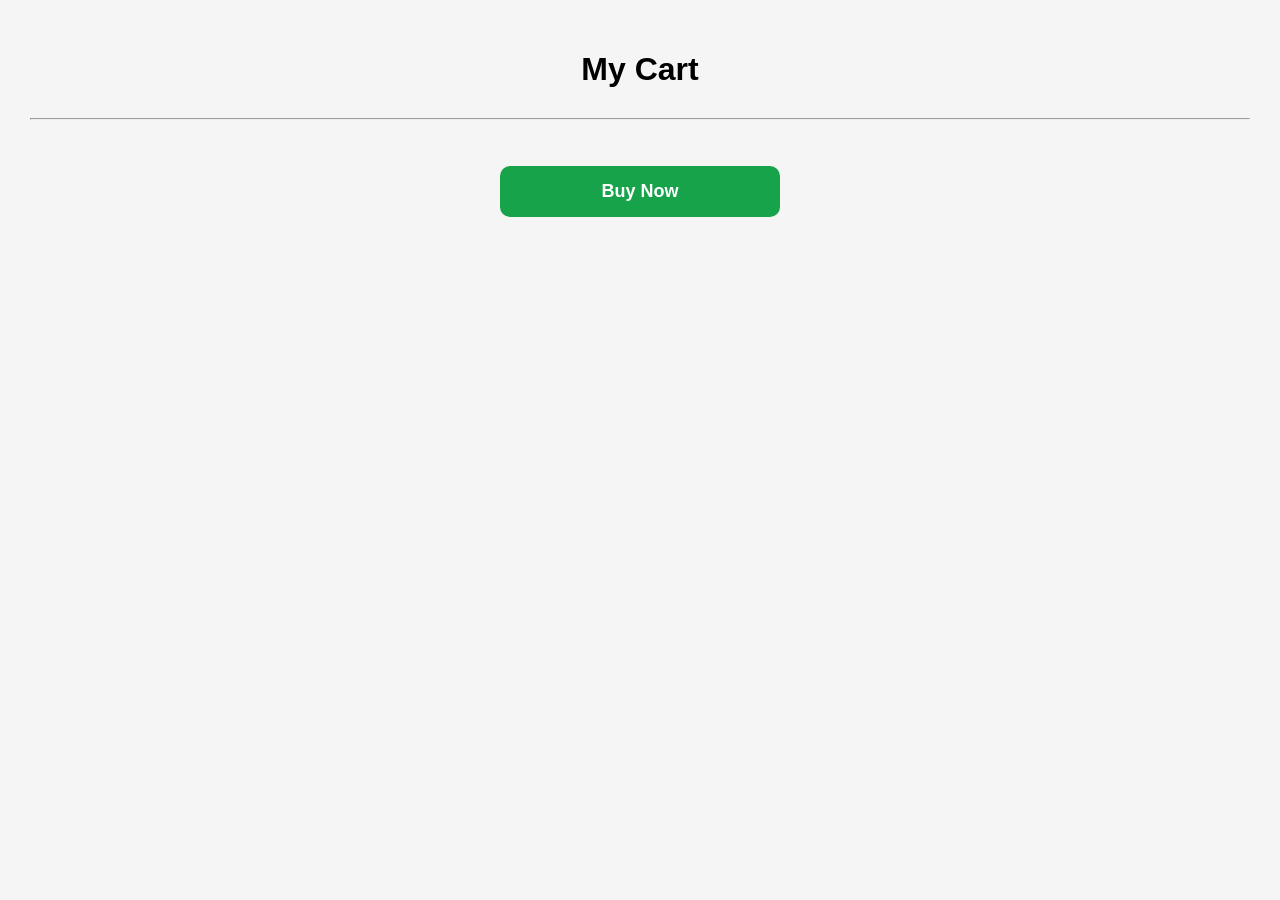
==== src/main/resources/static/cart.html @ d499ab83 "Initial commit" ====
<!DOCTYPE html>
<html>

<head>
    <title>My Cart</title>

    <style>
        body {
            font-family: Arial, sans-serif;
            background: #f5f5f5;
            margin: 0;
            padding: 30px;
        }

        h1 {
            text-align: center;
            margin-bottom: 30px;
        }

        #cartItems {
            max-width: 900px;
            margin: auto;
        }

        .cart-item {
            background: white;
            border-radius: 10px;
            padding: 20px;
            margin-bottom: 15px;

            display: flex;
            justify-content: space-between;
            align-items: center;

            box-shadow: 0 2px 10px rgba(0, 0, 0, 0.1);
        }

        .product-info h3 {
            margin: 0;
            font-size: 20px;
        }

        .product-info p {
            margin-top: 8px;
            color: #666;
            font-size: 18px;
        }

        .delete-btn {
            background: #ff4d4d;
            color: white;
            border: none;
            padding: 10px 18px;
            border-radius: 6px;
            cursor: pointer;
            font-weight: bold;
        }

        .delete-btn:hover {
            background: #e60000;
        }

        .total-box {
            max-width: 900px;
            margin: 20px auto;
            background: white;
            padding: 20px;
            border-radius: 10px;
            text-align: right;
            font-size: 24px;
            font-weight: bold;
            box-shadow: 0 2px 10px rgba(0, 0, 0, 0.1);
        }

        .continue-btn {
            display: block;
            width: 250px;
            margin: 30px auto;
            text-align: center;
            background: black;
            color: white;
            padding: 15px;
            text-decoration: none;
            border-radius: 8px;
        }

        .continue-btn:hover {
            background: #333;
        }

        @media (max-width: 768px) {

            .cart-item,
            .wishlist-item {
                flex-direction: column;
                align-items: flex-start;
                gap: 15px;
            }

            .delete-btn,
            .cart-btn {
                width: 100%;
                margin-top: 8px;
            }

            .continue-btn {
                width: 100%;
                max-width: 300px;
            }

            .total-box {
                text-align: center;
            }

            body {
                padding: 15px;
            }
        }

        @media (max-width: 480px) {

            h1 {
                font-size: 24px;
            }

            .product-info h3 {
                font-size: 16px;
            }

            .product-info p {
                font-size: 14px;
            }

            .cart-item,
            .wishlist-item {
                padding: 15px;
            }

            .delete-btn,
            .cart-btn {
                font-size: 14px;
                padding: 12px;
            }
        }

        .buy-btn {

            display: block;
            width: 250px;

            margin: 20px auto;

            background: #16a34a;

            color: white;

            text-align: center;

            text-decoration: none;

            padding: 15px;

            border-radius: 10px;

            font-size: 18px;

            font-weight: bold;

            transition: .3s;
        }

        .buy-btn:hover {

            background: #15803d;

        }
    </style>
</head>

<body>

    <h1>My Cart</h1>

    <hr>

    <div id="cartItems"></div>

    <br>

    <!-- <a href="index.html">
        Continue Shopping
    </a> -->

    <a href="checkout.html" class="buy-btn">
        Buy Now
    </a>

    <script src="assets/js/cart.js"></script>

</body>

</html>
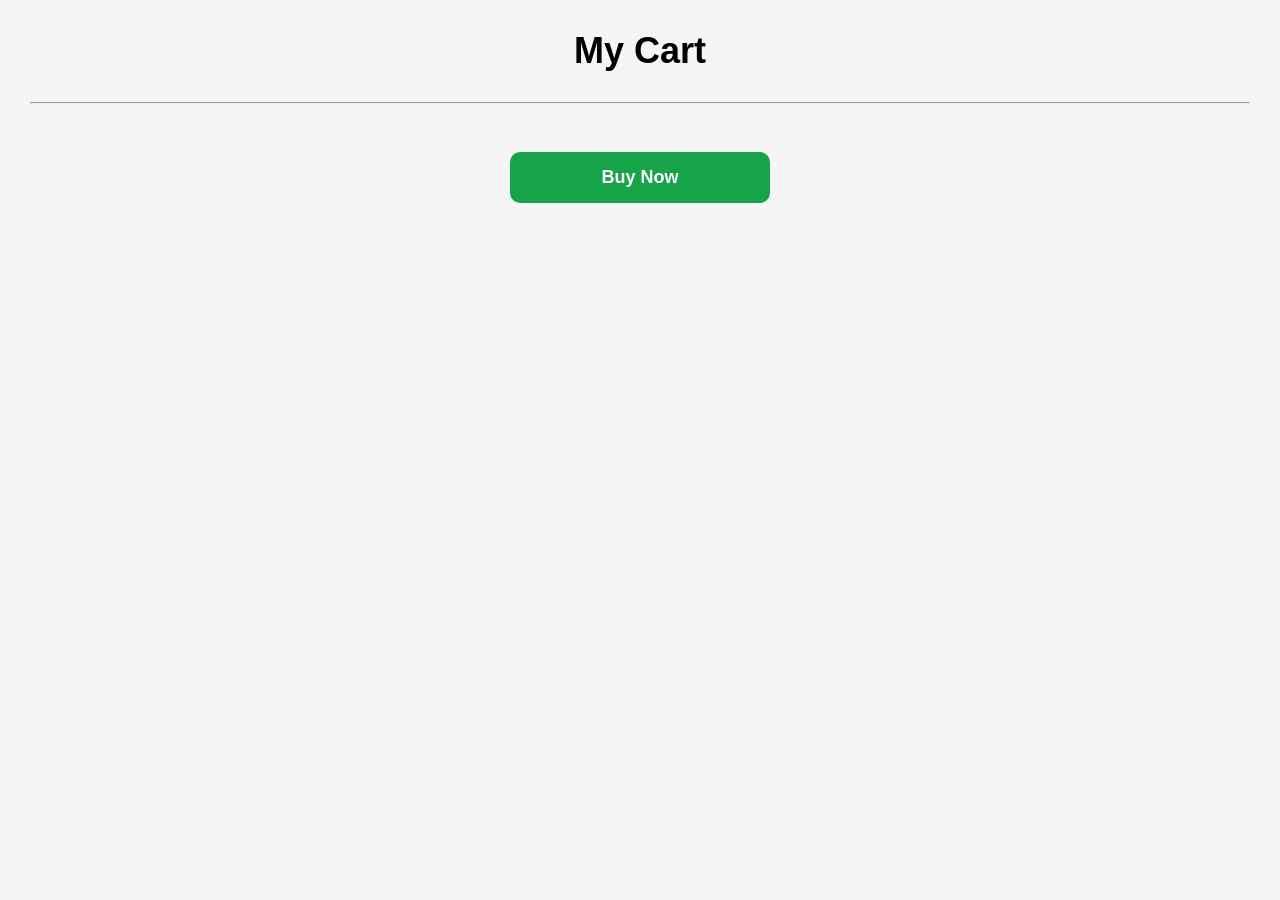
==== commit 79857235: "Improve responsive design for cart and wishlist pages" ====
--- a/src/main/resources/static/cart.html
+++ b/src/main/resources/static/cart.html
@@ -5,173 +5,325 @@
     <title>My Cart</title>
 
     <style>
+        * {
+            margin: 0;
+            padding: 0;
+            box-sizing: border-box;
+            font-family: Arial, sans-serif;
+        }
+
         body {
-            font-family: Arial, sans-serif;
             background: #f5f5f5;
-            margin: 0;
             padding: 30px;
         }
 
         h1 {
             text-align: center;
             margin-bottom: 30px;
+            font-size: 36px;
         }
 
         #cartItems {
-            max-width: 900px;
+            width: 100%;
+            max-width: 950px;
             margin: auto;
         }
 
         .cart-item {
-            background: white;
+
+            background: #fff;
+
+            border-radius: 12px;
+
+            padding: 20px;
+
+            margin-bottom: 20px;
+
+            display: flex;
+
+            justify-content: space-between;
+
+            align-items: center;
+
+            gap: 20px;
+
+            flex-wrap: wrap;
+
+            box-shadow: 0 4px 12px rgba(0, 0, 0, .1);
+
+            transition: .3s;
+        }
+
+        .cart-item:hover {
+
+            transform: translateY(-4px);
+        }
+
+        .product-info {
+
+            flex: 1;
+
+            min-width: 250px;
+        }
+
+        .product-info h3 {
+
+            font-size: 22px;
+
+            margin-bottom: 10px;
+
+            word-break: break-word;
+        }
+
+        .product-info p {
+
+            font-size: 19px;
+
+            color: #666;
+
+            font-weight: bold;
+        }
+
+        .delete-btn {
+
+            background: #ef4444;
+
+            color: #fff;
+
+            border: none;
+
+            padding: 12px 20px;
+
+            border-radius: 8px;
+
+            cursor: pointer;
+
+            font-size: 15px;
+
+            font-weight: bold;
+
+            min-width: 150px;
+
+            transition: .3s;
+        }
+
+        .delete-btn:hover {
+
+            background: #dc2626;
+        }
+
+        .total-box {
+
+            width: 100%;
+
+            max-width: 950px;
+
+            margin: 25px auto;
+
+            background: #fff;
+
+            padding: 20px;
+
+            border-radius: 12px;
+
+            text-align: right;
+
+            font-size: 24px;
+
+            font-weight: bold;
+
+            box-shadow: 0 4px 12px rgba(0, 0, 0, .1);
+        }
+
+        .continue-btn {
+
+            display: block;
+
+            width: 260px;
+
+            margin: 20px auto;
+
+            background: #111827;
+
+            color: #fff;
+
+            text-align: center;
+
+            text-decoration: none;
+
+            padding: 15px;
+
             border-radius: 10px;
-            padding: 20px;
-            margin-bottom: 15px;
-
-            display: flex;
-            justify-content: space-between;
-            align-items: center;
-
-            box-shadow: 0 2px 10px rgba(0, 0, 0, 0.1);
-        }
-
-        .product-info h3 {
-            margin: 0;
-            font-size: 20px;
-        }
-
-        .product-info p {
-            margin-top: 8px;
-            color: #666;
+
+            font-size: 17px;
+
+            font-weight: bold;
+
+            transition: .3s;
+        }
+
+        .continue-btn:hover {
+
+            background: #374151;
+        }
+
+        .buy-btn {
+
+            display: block;
+
+            width: 260px;
+
+            margin: 30px auto;
+
+            background: #16a34a;
+
+            color: #fff;
+
+            text-align: center;
+
+            text-decoration: none;
+
+            padding: 15px;
+
+            border-radius: 10px;
+
             font-size: 18px;
-        }
-
-        .delete-btn {
-            background: #ff4d4d;
-            color: white;
-            border: none;
-            padding: 10px 18px;
-            border-radius: 6px;
-            cursor: pointer;
-            font-weight: bold;
-        }
-
-        .delete-btn:hover {
-            background: #e60000;
-        }
-
-        .total-box {
-            max-width: 900px;
-            margin: 20px auto;
-            background: white;
-            padding: 20px;
-            border-radius: 10px;
-            text-align: right;
-            font-size: 24px;
-            font-weight: bold;
-            box-shadow: 0 2px 10px rgba(0, 0, 0, 0.1);
-        }
-
-        .continue-btn {
-            display: block;
-            width: 250px;
-            margin: 30px auto;
-            text-align: center;
-            background: black;
-            color: white;
-            padding: 15px;
-            text-decoration: none;
-            border-radius: 8px;
-        }
-
-        .continue-btn:hover {
-            background: #333;
-        }
-
-        @media (max-width: 768px) {
-
-            .cart-item,
-            .wishlist-item {
+
+            font-weight: bold;
+
+            transition: .3s;
+        }
+
+        .buy-btn:hover {
+
+            background: #15803d;
+        }
+
+        /* ===========================
+   Tablet
+=========================== */
+
+        @media(max-width:768px) {
+
+            body {
+                padding: 20px;
+            }
+
+            h1 {
+                font-size: 30px;
+            }
+
+            .cart-item {
+
                 flex-direction: column;
-                align-items: flex-start;
-                gap: 15px;
-            }
-
-            .delete-btn,
-            .cart-btn {
-                width: 100%;
-                margin-top: 8px;
-            }
-
+
+                align-items: stretch;
+
+                gap: 18px;
+            }
+
+            .product-info {
+
+                width: 100%;
+
+                text-align: left;
+            }
+
+            .delete-btn {
+
+                width: 100%;
+            }
+
+            .total-box {
+
+                text-align: center;
+
+                font-size: 22px;
+            }
+
+            .buy-btn,
             .continue-btn {
-                width: 100%;
-                max-width: 300px;
+
+                width: 100%;
+
+                max-width: 350px;
+            }
+
+        }
+
+        /* ===========================
+   Mobile
+=========================== */
+
+        @media(max-width:480px) {
+
+            body {
+
+                padding: 15px;
+            }
+
+            h1 {
+
+                font-size: 24px;
+
+                margin-bottom: 20px;
+            }
+
+            .cart-item {
+
+                padding: 18px;
+
+                gap: 18px;
+
+                flex-direction: column;
+
+                align-items: center;
+
+                text-align: center;
+            }
+
+            .product-info {
+
+                width: 100%;
+
+                text-align: center;
+            }
+
+            .product-info h3 {
+
+                font-size: 20px;
+            }
+
+            .product-info p {
+
+                font-size: 18px;
+            }
+
+            .delete-btn {
+
+                width: 100%;
+
+                padding: 14px;
+
+                font-size: 16px;
             }
 
             .total-box {
+
+                padding: 18px;
+
+                font-size: 20px;
+
                 text-align: center;
             }
 
-            body {
-                padding: 15px;
-            }
-        }
-
-        @media (max-width: 480px) {
-
-            h1 {
-                font-size: 24px;
-            }
-
-            .product-info h3 {
-                font-size: 16px;
-            }
-
-            .product-info p {
-                font-size: 14px;
-            }
-
-            .cart-item,
-            .wishlist-item {
-                padding: 15px;
-            }
-
-            .delete-btn,
-            .cart-btn {
-                font-size: 14px;
-                padding: 12px;
-            }
-        }
-
-        .buy-btn {
-
-            display: block;
-            width: 250px;
-
-            margin: 20px auto;
-
-            background: #16a34a;
-
-            color: white;
-
-            text-align: center;
-
-            text-decoration: none;
-
-            padding: 15px;
-
-            border-radius: 10px;
-
-            font-size: 18px;
-
-            font-weight: bold;
-
-            transition: .3s;
-        }
-
-        .buy-btn:hover {
-
-            background: #15803d;
+            .buy-btn,
+            .continue-btn {
+
+                width: 100%;
+
+                font-size: 17px;
+            }
 
         }
     </style>
